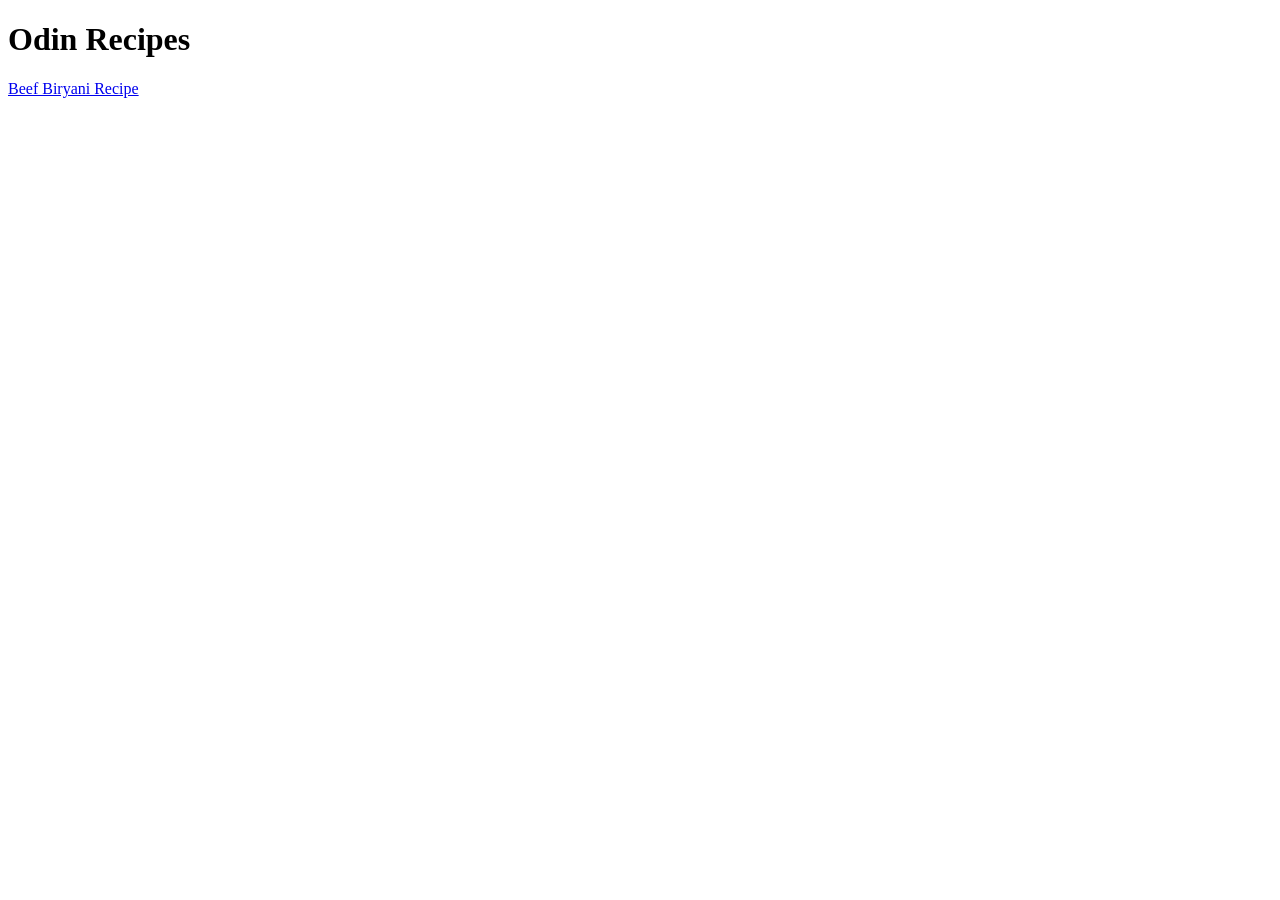
==== index.html @ 87a8df28 "Create initial index.html & biryani.html" ====
<!DOCTYPE html>
<html lang="en">
    <head>
        <meta charset="UTF-8">
        <title>Odin Recipes</title>
    </head>
    <body>
        <h1>Odin Recipes</h1>
        <a href="recipes/biryani.html">Beef Biryani Recipe</a>
    </body>
</html>
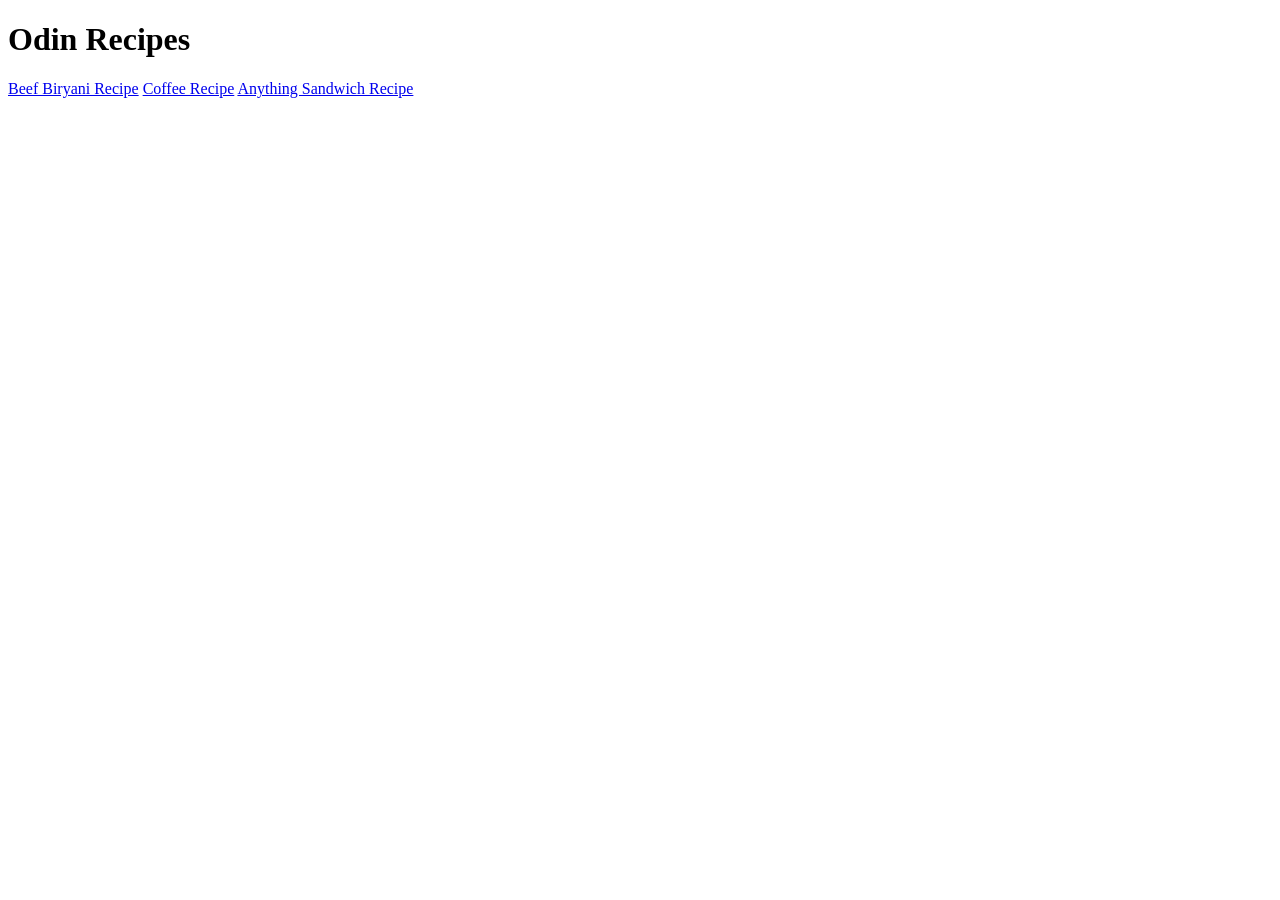
==== commit 178c86b6: "Finish biryani and begin coffee and sandwich pages Completed biryani recipe, and finished up to desc" ====
--- a/index.html
+++ b/index.html
@@ -7,5 +7,7 @@
     <body>
         <h1>Odin Recipes</h1>
         <a href="recipes/biryani.html">Beef Biryani Recipe</a>
+        <a href="recipes/coffee.html">Coffee Recipe</a>
+        <a href="recipes/sandwich.html">Anything Sandwich Recipe</a>
     </body>
 </html>
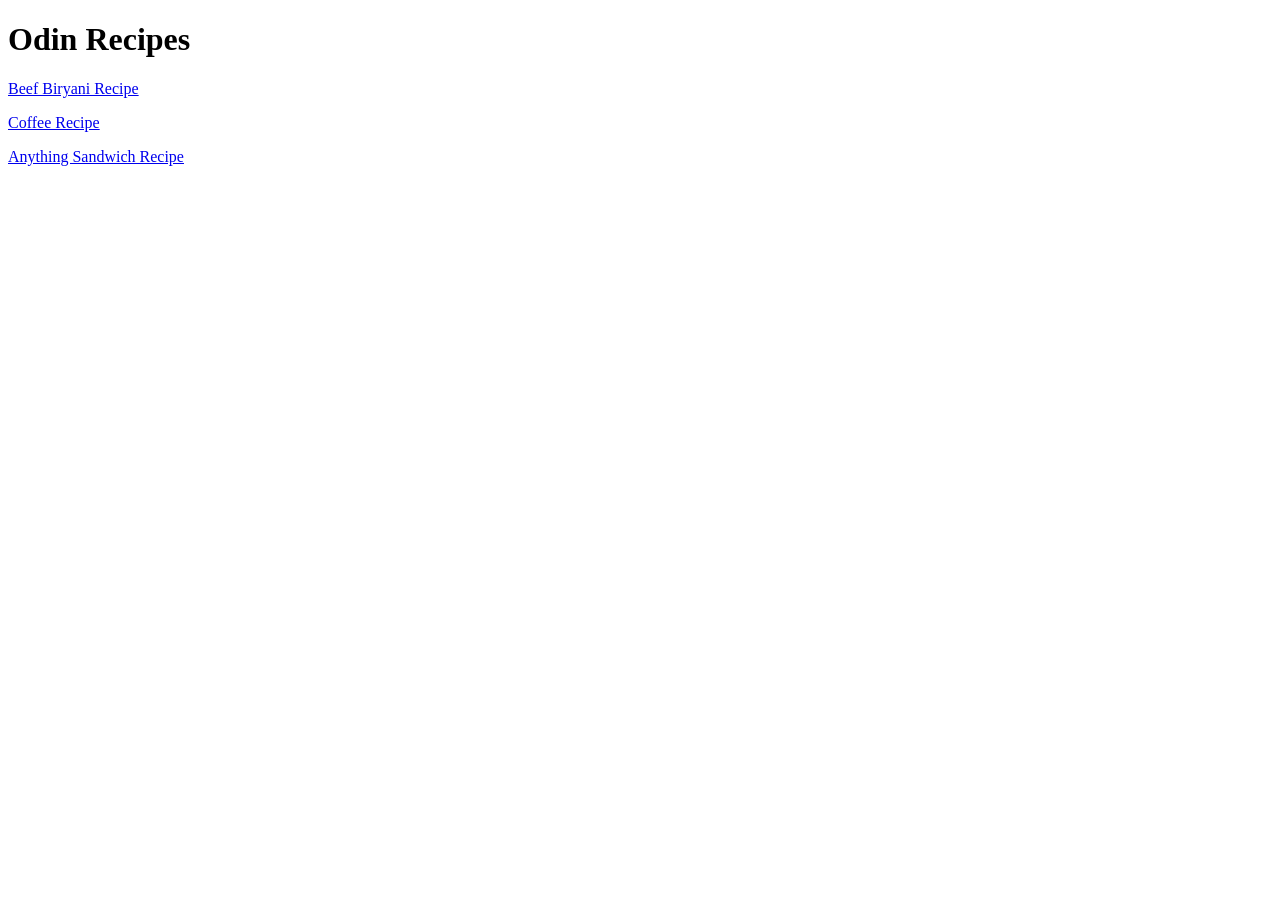
==== commit 631caa3f: "Placed each link in a paragraph" ====
--- a/index.html
+++ b/index.html
@@ -6,8 +6,16 @@
     </head>
     <body>
         <h1>Odin Recipes</h1>
-        <a href="recipes/biryani.html">Beef Biryani Recipe</a>
-        <a href="recipes/coffee.html">Coffee Recipe</a>
-        <a href="recipes/sandwich.html">Anything Sandwich Recipe</a>
+        <p>
+            <a href="recipes/biryani.html">Beef Biryani Recipe</a>
+        </p>
+        <p>
+            <a href="recipes/coffee.html">Coffee Recipe</a>
+        </p>
+        <p>
+            <a href="recipes/sandwich.html">Anything Sandwich Recipe</a>
+        </p>
+        
+        
     </body>
 </html>
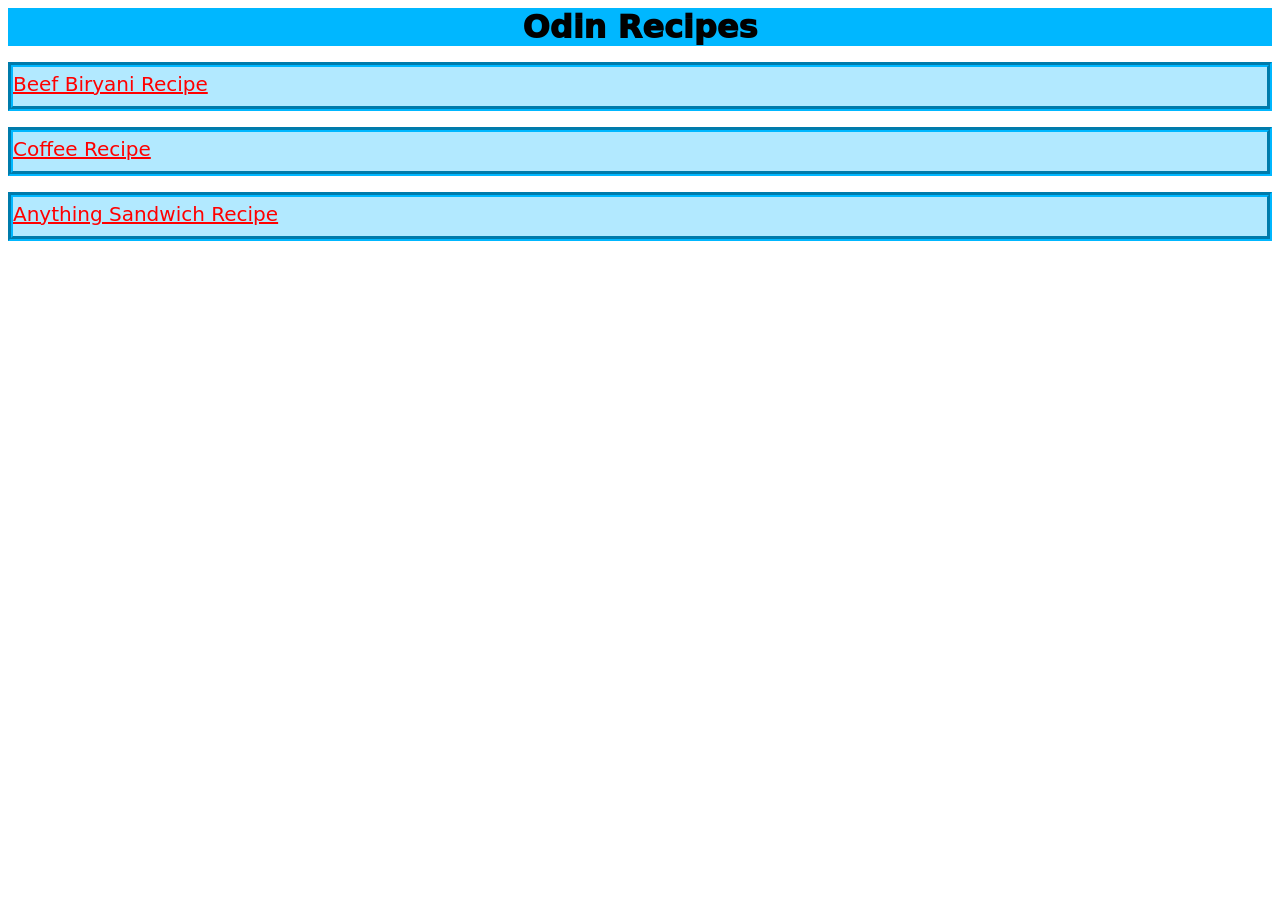
==== commit 3af819a4: "Finish basic css styling" ====
--- a/index.html
+++ b/index.html
@@ -2,18 +2,19 @@
 <html lang="en">
     <head>
         <meta charset="UTF-8">
+        <link rel="stylesheet" href="style.css">
         <title>Odin Recipes</title>
     </head>
     <body>
-        <h1>Odin Recipes</h1>
+        <h1 class="home">Odin Recipes</h1>
         <p>
-            <a href="recipes/biryani.html">Beef Biryani Recipe</a>
+            <a class="home" href="recipes/biryani.html">Beef Biryani Recipe</a>
         </p>
         <p>
-            <a href="recipes/coffee.html">Coffee Recipe</a>
+            <a class="home" href="recipes/coffee.html">Coffee Recipe</a>
         </p>
         <p>
-            <a href="recipes/sandwich.html">Anything Sandwich Recipe</a>
+            <a class="home" href="recipes/sandwich.html">Anything Sandwich Recipe</a>
         </p>
         
         
--- a/style.css
+++ b/style.css
@@ -0,0 +1,88 @@
+/* Style for Odin Recipe Pages */
+
+* {
+    font-family: system-ui, -apple-system, BlinkMacSystemFont, 'Segoe UI', Roboto, Oxygen, Ubuntu, Cantarell, 'Open Sans', 'Helvetica Neue', sans-serif;
+}
+
+a {
+    color: red;
+    font-size: 20px;
+    margin: 0 auto;
+    padding-bottom: 10px;
+    border-bottom-width: 2px;
+    border-bottom-style: dashed;
+    display: block;
+}
+a.home {
+    background:  rgba(0, 183, 255, 0.3);
+    padding-top: 5px;
+    border-color:  rgb(0, 183, 255);
+    border-style: groove;
+    border-width: 5px;
+}
+
+img {
+    margin: 0 auto;
+    display: block;
+}
+
+/* h1 related */
+
+h1 {
+    background-color: rgb(0, 183, 255);
+    margin: 0 auto;
+    font-weight: 1000;
+    text-align: center;
+    display: block;
+}
+
+h1.bir {
+    background-color: rgba(168, 149, 41, 0.3);
+}
+
+h1.cof {
+    background-color: rgba(187, 53, 53, 0.3);
+}
+
+h1.sand {
+    background-color: rgba(0, 255, 42, 0.3);
+}
+
+/* h2 related */
+
+h2 {
+    font-weight: 1000;
+    text-align: center;
+}
+
+h2.bir {
+    color: yellow;
+    background-color: rgba(168, 149, 41, 0.3);
+}
+
+h2.cof {
+    color: brown;
+    background-color: rgba(187, 53, 53, 0.3);
+}
+
+h2.sand {
+    color: green;
+    background-color: rgba(0, 255, 42, 0.3);
+}
+
+/* paragraph related */
+
+.bir {
+    background: rgba(168, 149, 41, 0.3);
+    margin: 0 auto;
+}
+
+.cof {
+    background: rgba(187, 53, 53, 0.3);
+    margin: 0 auto;
+}
+
+.sand {
+    background: rgba(0, 255, 42, 0.3);
+    margin: 0 auto;
+}
